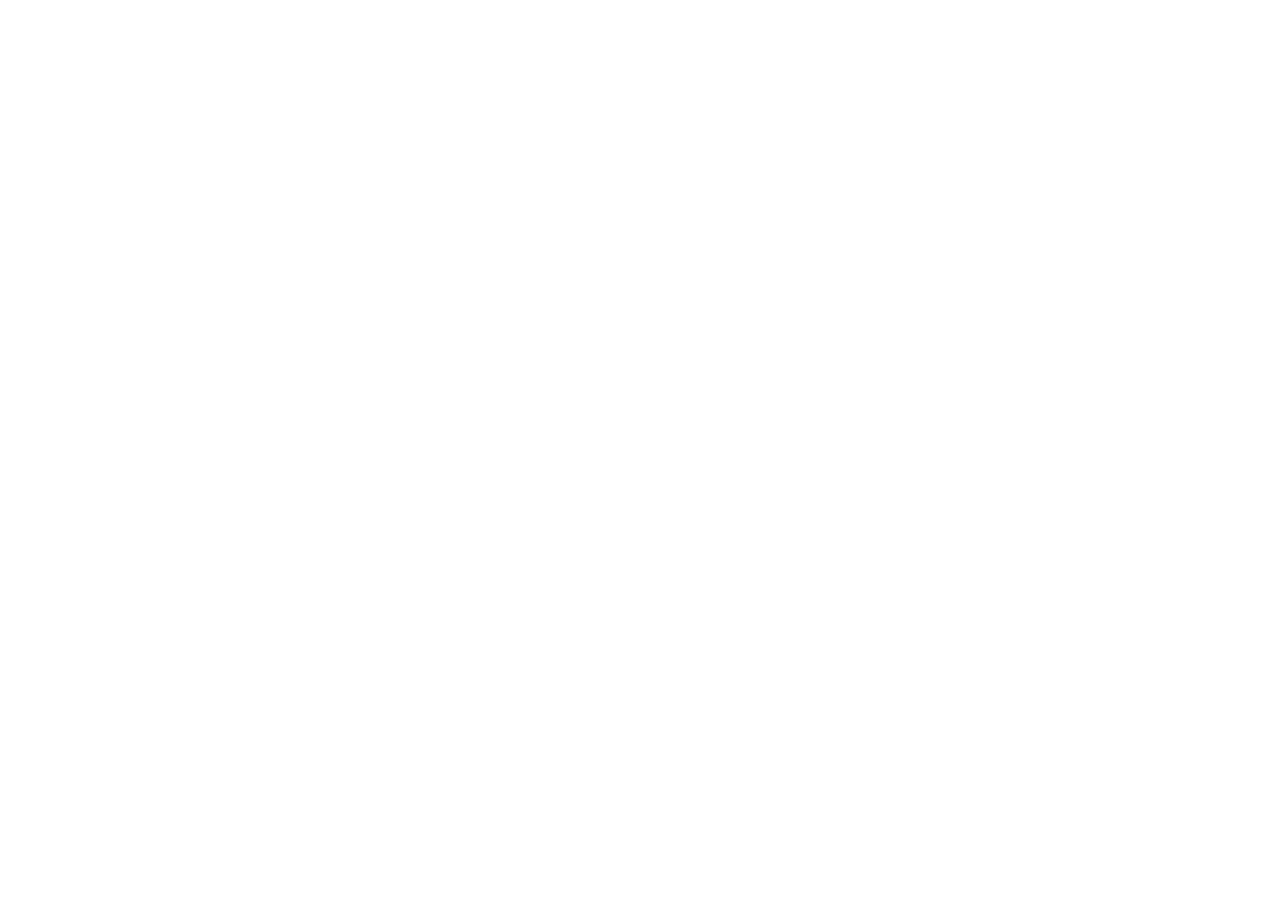
==== chapter3/index.html @ d7704c57 "html" ====
<!DOCTYPE html>
<html lang="en">

<head>
    <meta charset="UTF-8">
    <meta http-equiv="X-UA-Compatible" content="IE=edge">
    <meta name="viewport" content="width=device-width, initial-scale=1.0">
    <title>Document</title>
</head>

<body>

</body>

</html>
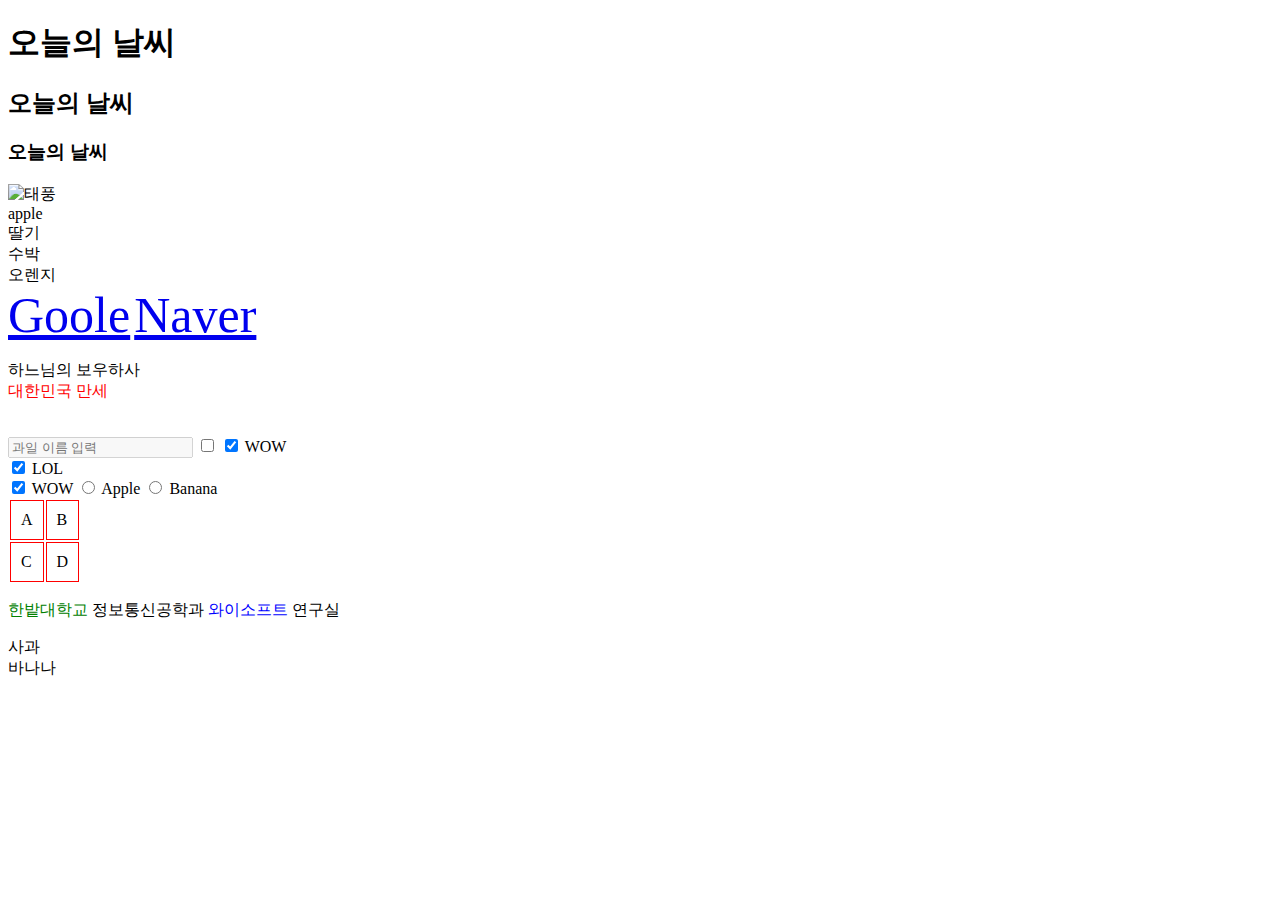
==== commit 43bc1355: "HTML 핵심 정리" ====
--- a/chapter3/index.html
+++ b/chapter3/index.html
@@ -1,15 +1,111 @@
 <!DOCTYPE html>
-<html lang="en">
+<html lang="ko">
 
 <head>
     <meta charset="UTF-8">
     <meta http-equiv="X-UA-Compatible" content="IE=edge">
     <meta name="viewport" content="width=device-width, initial-scale=1.0">
+    <link rel="stylesheet" href="https://cdnjs.cloudflare.com/ajax/libs/meyer-reset/2.0/reset.min.css">
     <title>Document</title>
+    <script defer src="./main.js"></script>
 </head>
 
 <body>
 
+    <div>
+        <h1>오늘의 날씨</h1>
+        <h2>오늘의 날씨</h2>
+        <h3>오늘의 날씨</h3>
+
+        <img src="https://w.namu.la/s/[base64]"
+            alt="태풍">
+    </div>
+
+    <div>
+        <li>apple</l>
+        <li>딸기</li>
+        <li>수박</li>
+        <li>오렌지</li>
+    </div>
+
+    <a href="https://google.com" target="_blank">Goole</a>
+    <a href="https://naver.com" title="네이버로 이동">Naver</a>
+    <style>
+        a {
+            font-size: 50px;
+        }
+    </style>
+
+    <P>
+        하느님의 보우하사 <br>
+        <span>대한민국 만세</span>
+    </P>
+    <style>
+        span {
+            color: red;
+            /* background: black; */
+        }
+    </style>
+
+    <br>
+
+    <input type="text" name="APPLE" placeholder="과일 이름 입력" disabled />
+    <input type="checkbox">
+    <input type="checkbox" checked> WOW
+
+    <br>
+    <label>
+        <input type="checkbox" checked> LOL
+    </label>
+    <br>
+    <label>
+        <input type="checkbox" checked> WOW
+    </label>
+
+
+    <label>
+        <input type="radio" name="fruits">
+        Apple
+    </label>
+    <label>
+        <input type="radio" name="fruits">
+        Banana
+    </label>
+
+    <!-- 아래 테이블 내용은 거의 사용하지 않음 -->
+    <table>
+        <tr>
+            <td>A</td>
+            <td>B</td>
+        </tr>
+        <tr>
+            <td>C</td>
+            <td>D</td>
+        </tr>
+    </table>
+
+    <style>
+        td {
+            border: 1px solid red;
+            padding: 10px;
+        }
+    </style>
+
+    <div>
+        <p> <span id="name">한밭대학교</span> 정보통신공학과 <span class="blue">와이소프트</span> 연구실</p>
+        <style>
+            .blue {
+                color: blue;
+            }
+            #name {
+                color: green;
+            }
+        </style>
+    </div>
+
+    <div data-fruit-name="apple">사과</div>
+    <div data-fruit-name="banana">바나나</div>
+
 </body>
 
 </html>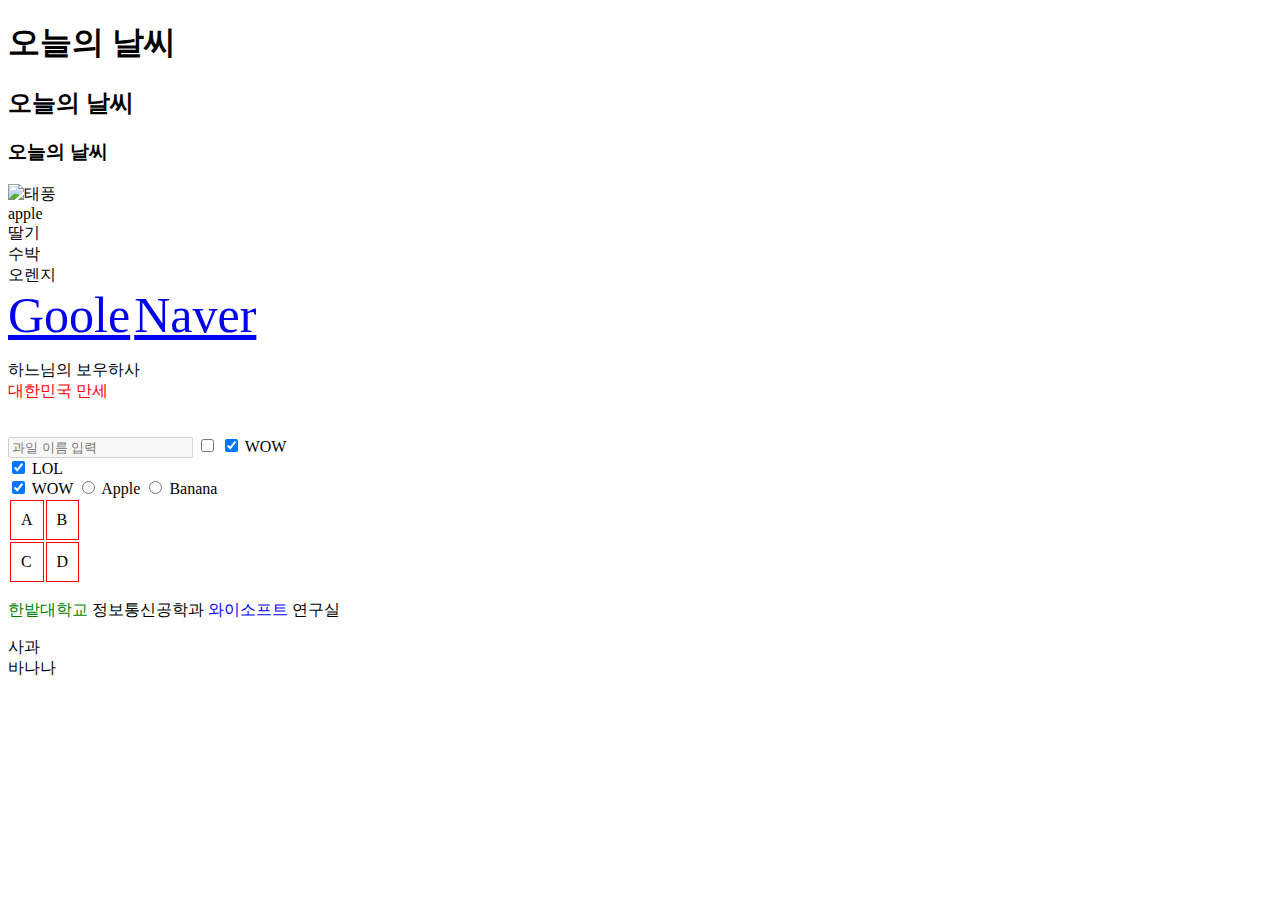
==== commit 4e341069: "HTML 핵심 정리" ====
--- a/chapter3/index.html
+++ b/chapter3/index.html
@@ -97,6 +97,7 @@
             .blue {
                 color: blue;
             }
+
             #name {
                 color: green;
             }
